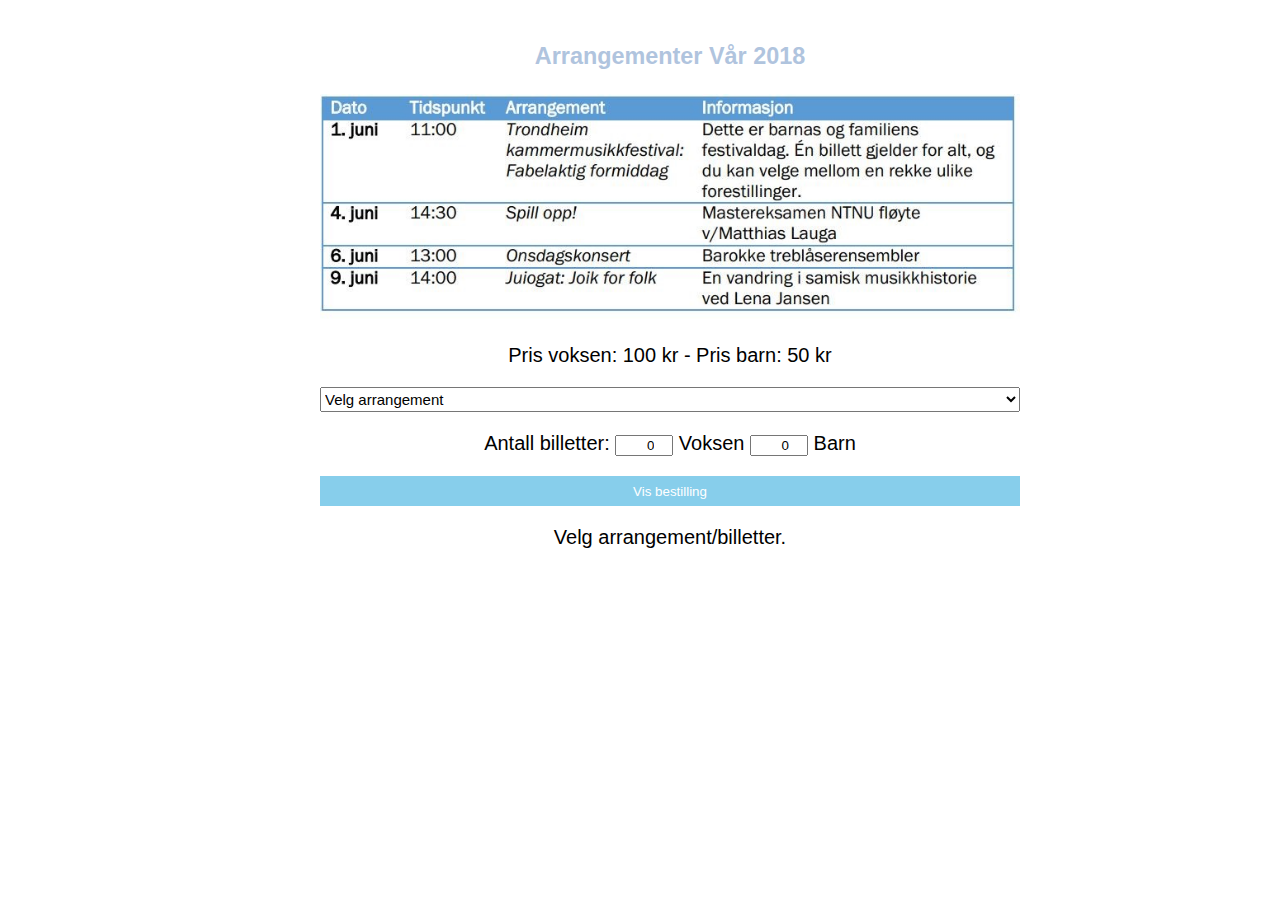
==== bestilling.html @ 12b92227 "oppgave 2" ====
<!DOCTYPE html>
<html>
  <head>
    <meta charset="UTF-8" />
    <title>V 2018 Museum Oppgave 2</title>
    <link rel="stylesheet" href="bestilling.css" />
  </head>

  <body>
    <div id="ramme">
      <h3>Arrangementer Vår 2018</h3>
      <img id="bilde" src="images/tabell.JPG" width="700" /><br />
      <p>Pris voksen: 100 kr - Pris barn: 50 kr</p>

      <select id="velg">
        <option>Velg arrangement</option>
      </select>
      <p></p>

      Antall billetter:
      <input id="inpVoksen" type="number" min="0" max="10" value="0" /> Voksen
      <input id="inpBarn" type="number" min="0" max="10" value="0" /> Barn
      <p></p>
      <button id="btnPris">Vis bestilling</button>

      <p id="ut">Velg arrangement/billetter.</p>
    </div>

    <script src="bestilling.js"></script>
  </body>
</html>
---- bestilling.css ----
body {
  font-family: sans-serif;
}
#ramme {
  position: absolute;
  top: 20px;
  left: 25%;
  width: 700px;
  height: auto;
  font-size: 20px;
  text-align: center;
}

h3 {
  color: lightsteelblue;
}
input {
  text-align: right;
  width: 50px;
}
#velg {
  width: 100%;
  height: 25px;
  font-size: 15px;
}
button,
object {
  width: 100%;
  background-color: skyblue;
  color: white;
  border: 0;
  height: 30px;
}
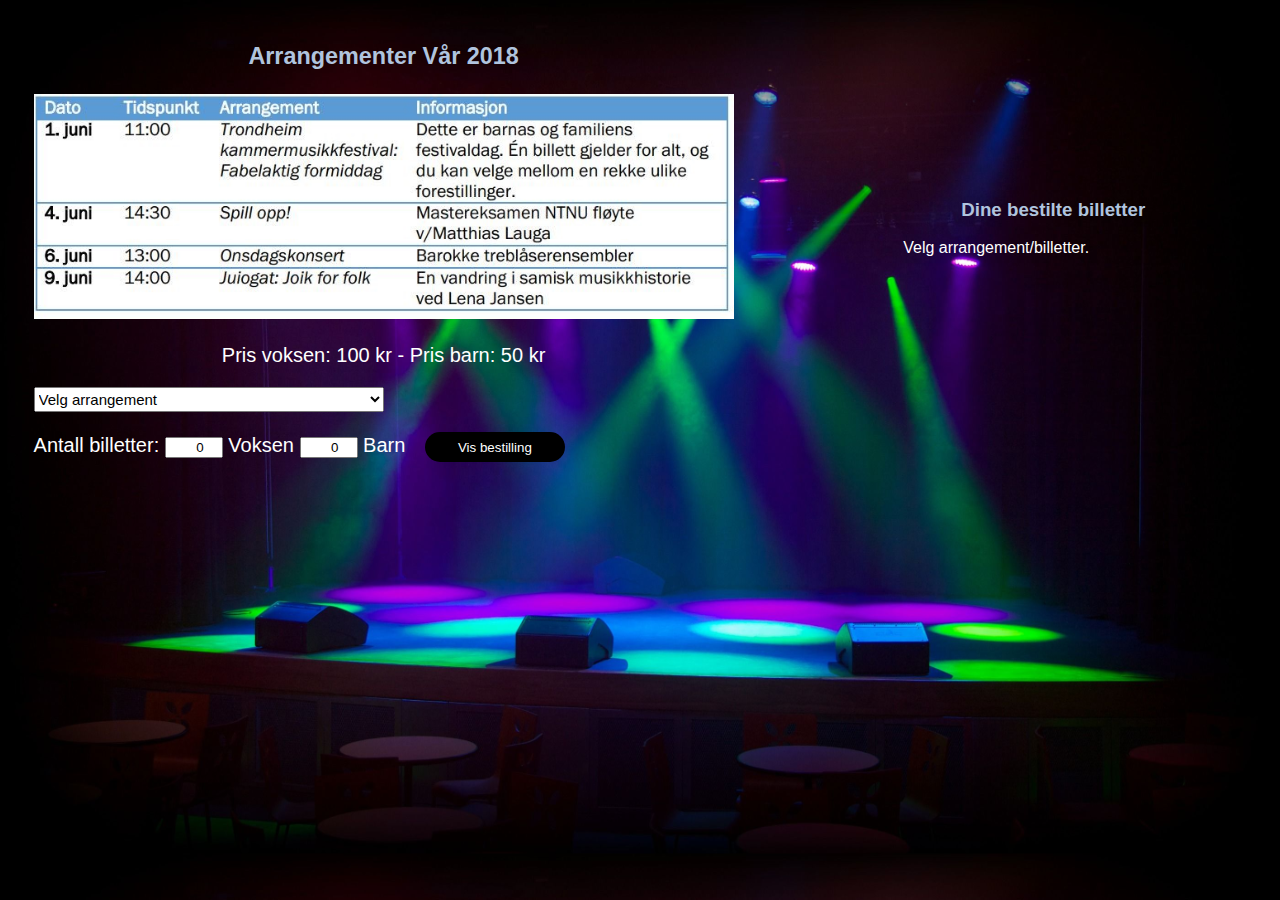
==== commit 83e5db09: "oppg2" ====
--- a/bestilling.html
+++ b/bestilling.html
@@ -7,25 +7,37 @@
   </head>
 
   <body>
-    <div id="ramme">
+    <!--boks slik at det blir lettere å style-->
+    <div id="boks">
       <h3>Arrangementer Vår 2018</h3>
       <img id="bilde" src="images/tabell.JPG" width="700" /><br />
-      <p>Pris voksen: 100 kr - Pris barn: 50 kr</p>
+      <p id="prisInfo">Pris voksen: 100 kr - Pris barn: 50 kr</p>
 
+      <!--Arrangementer besøkende får velge fra-->
       <select id="velg">
         <option>Velg arrangement</option>
+        <!--<option>Trondheim kammermusikkfestival - 1. juni</option>
+        <option>Spill opp! - 4. juni</option>
+        <option>Onsdagskonsert - 6. juni</option>
+        <option>Juiogat: Joik for folk - 9. juni</option> -->
       </select>
       <p></p>
 
-      Antall billetter:
-      <input id="inpVoksen" type="number" min="0" max="10" value="0" /> Voksen
-      <input id="inpBarn" type="number" min="0" max="10" value="0" /> Barn
-      <p></p>
+      <!--Område for bestilling av biletter-->
+      <label>Antall billetter:</label>
+      <input id="antallVoksen" type="number" min="0" max="10" value="0" />
+      <label>Voksen</label>
+      <input id="antallBarn" type="number" min="0" max="10" value="0" />
+      <label>Barn</label>
       <button id="btnPris">Vis bestilling</button>
+    </div>
 
+    <div id="bestilling">
+      <!--Her skal bestillinger også komme fram-->
+      <h3 id="bestiltOverskrift">Dine bestilte billetter</h3>
       <p id="ut">Velg arrangement/billetter.</p>
     </div>
+  </body>
 
-    <script src="bestilling.js"></script>
-  </body>
+  <script src="bestilling.js"></script>
 </html>
--- a/bestilling.css
+++ b/bestilling.css
@@ -1,33 +1,100 @@
+/*animasjon effekt*/
+@keyframes wiggle {
+  0% {
+    transform: rotate(0) scale(1);
+  }
+  25% {
+    transform: rotate(10deg) scale(1.025);
+  }
+  50% {
+    transform: rotate(-10deg) scale(1.05);
+  }
+  75% {
+    transform: rotate(10deg) scale(1.075);
+  }
+  100% {
+    transform: rotate(0) scale(1.1);
+  }
+}
+/*animasjon effekt*/
+
 body {
   font-family: sans-serif;
+  background-image: url(images/spotlight.jpg);
+  background-size: cover;
 }
-#ramme {
+
+label {
+  color: white;
+}
+
+p {
+  color: white;
+}
+
+#boks {
   position: absolute;
   top: 20px;
-  left: 25%;
+  padding-left: 2%;
   width: 700px;
   height: auto;
   font-size: 20px;
-  text-align: center;
 }
 
 h3 {
   color: lightsteelblue;
+  text-align: center;
 }
 input {
   text-align: right;
   width: 50px;
 }
+
+#prisInfo {
+  text-align: center;
+  font-family: "Trebuchet MS", "Lucida Sans Unicode", "Lucida Grande",
+    "Lucida Sans", Arial, sans-serif;
+}
+
 #velg {
-  width: 100%;
+  width: 50%;
   height: 25px;
   font-size: 15px;
 }
+
+#btnPris {
+  border-radius: 20px;
+  margin-left: 2%;
+}
+
 button,
 object {
-  width: 100%;
-  background-color: skyblue;
+  width: 20%;
+  background-color: black;
   color: white;
   border: 0;
   height: 30px;
 }
+
+button:hover {
+  animation-name: wiggle;
+  animation-duration: 0.7s;
+  transform: scale(1.1);
+  cursor: pointer;
+}
+
+#bestiltOverskrift {
+}
+
+#bestilling {
+  position: absolute;
+  top: 20%;
+  right: 3%;
+  width: 300px;
+  padding-right: 3%;
+}
+
+#ut {
+  right: 10%;
+  top: 40%;
+}
